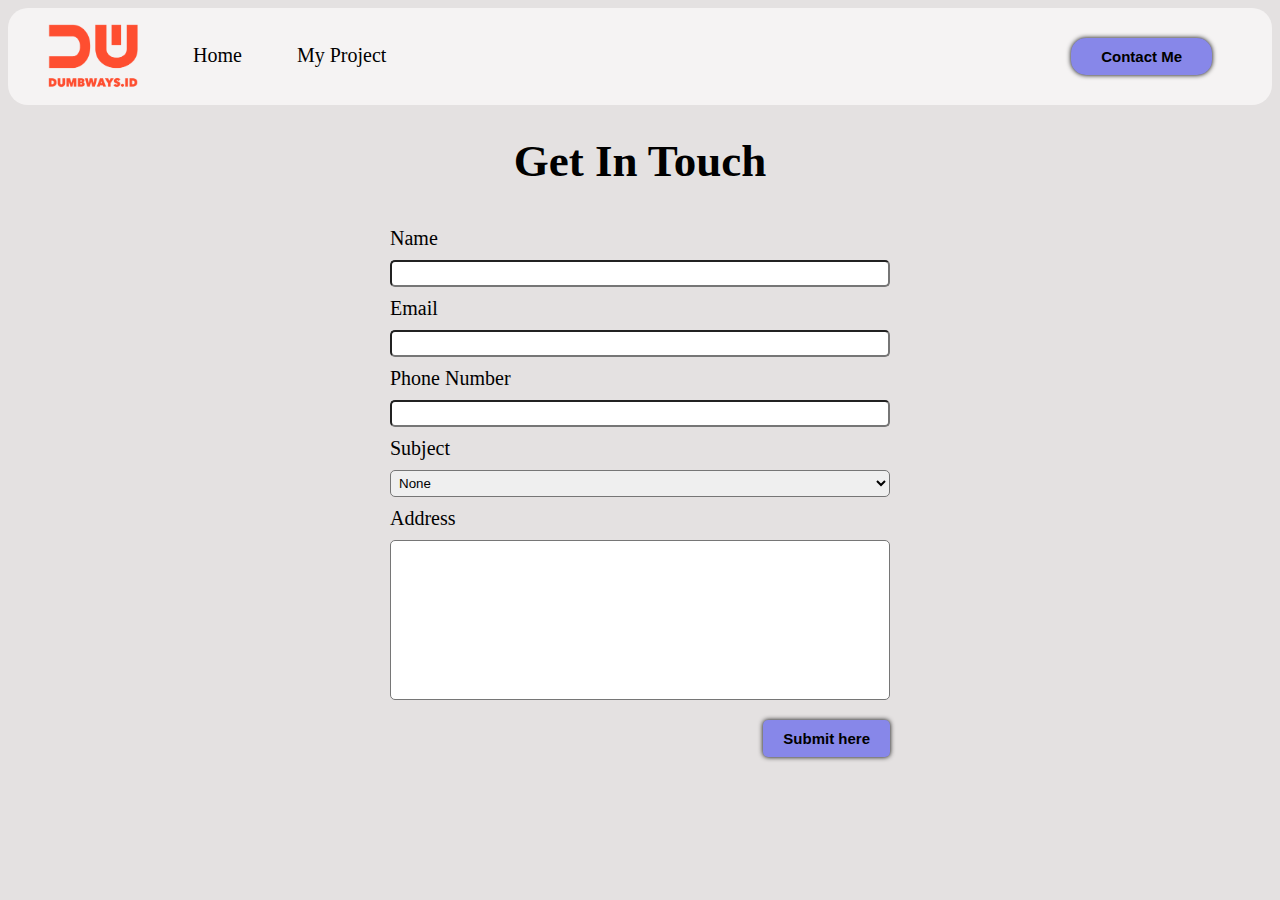
==== Day 6 - Responsive Layout/contact_form.html @ 329f40da "main" ====
<html>
    <head>
        <link rel="stylesheet" href="assets/css/contact_form.css">
        <title>Contact Form</title>
    </head>
    <body class="contactMe">
        <nav>
            <div class="nav-left">
                <ul>
                    <div id="logo">
                        <li>
                            <a href="https://dumbways.id/">
                                <img id="linkDumbways" src="assets/image/dumbwaysLogo.png" alt="dumbwaysLogo">
                            </a>
                        </li>
                    </div>
                    <div id="home">
                        <a id="linkHome" href="index.html">
                            <li>Home</li>
                        </a>
                    </div>
                    <div id="project">
                        <a style="text-decoration: none; color: black;" href="my_project.html">
                            <li>My Project</li>
                        </a>
                    </div>
                </ul>
            </div>

            <div class="nav-right">
                        <button>Contact Me</button>
            </div>
        </nav>
        <div class="isiForm">
            <div>
                <h1>
                    Get In Touch
                </h1>
            </div>
            <div>
                <form autocomplete="off">
                    <div>
                        <label for="name">Name</label>
                        <div>
                            <input id="nama" type="text">
                        </div>
                    </div>
        
                    <div>
                        <label for="email">Email</label>
                        <div>
                            <input id="email" type="text">
                        </div>
                    </div>
        
                    <div>
                        <label for="number">Phone Number</label>
                        <div>
                            <input id="phoneNumber" type="tel"
                            maxlength="13"
                            minlength="10"
                            >
                        </div>
                    </div>
        
                    <div>
                        <label for="subject">Subject</label>
                            <div>
                                <select
                                id="subject">
                                <option hidden>None
                                </option>
                                <option >Collaboration</option>
                                <option >Hiring</option>
                                <option >Discussion</option>
                                </select>
                            </div>
                    </div>
        
                    <div>
                        <label for="yourMessage">Address</label>
                              <div>
                                  <textarea name="address" id="address" cols="30" rows="10"></textarea>
                              </div>  
                    </div>
                    
                    <div class="buttonSubmit">
                            <button type="button" onclick="getData()">
                                Submit here
                            </button>
                    </div>

                </form>
            </div>
        </div>
        <script src="assets/js/script.js"></script>
    </body>
</html>
---- Day 6 - Responsive Layout/assets/css/contact_form.css ----
body{
    background-color: rgb(228, 225, 225);
}

nav{
    display: flex;
    align-items: center;
    justify-content: space-between;
    margin-left: auto;
    margin-right: auto;
    background-color: rgb(245, 243, 243);
    border-radius: 20px;
}

.nav-left{
    flex: 50%;;
}

.nav-left ul {
    list-style-type: none;
    display: flex;
}

.nav-left ul li{
    margin-right: 55px;
    font-size: 20px;
}

.nav-left #home,#project{
    list-style-type: none;
    display: flex;
    margin-top: 20px;
}

.nav-left #linkHome{
    text-decoration: none;
    color: black;
}

.nav-left #linkDumbways{
    float: left;
    width: 90px;
    height: 65px;
}


.nav-right{
    flex: 50%;
    text-align: right;
    margin-right: 60px;
}

.nav-right button{
    padding: 10px 30px;
    border-radius: 15px;
    border-style: hidden;
    box-shadow: 0px 0px 5px;
    font-weight: bold;
    font-size: 15px;
    cursor: default;
}

.isiForm{
    display: flex;
    flex-wrap: wrap;
    flex-direction: column;
    align-items: center;
    width: auto;
    height: auto;
}

.isiForm div h1{
    font-size: 45px;
}

form div{
    margin-top: 10px;
    font-size: 20px;
}

form #address{
    resize: none;
    word-wrap: break-word;
}

input,select,textarea {
    -webkit-box-sizing: border-box;
    -moz-box-sizing: border-box;
    box-sizing: border-box;
    width: 100%;
    width: 500px;
    padding: 4px;
    border-radius: 5px;
}

.buttonSubmit{
   float: right;
   margin-top: 20px;
}

button{
    padding: 10px 20px;
    border-radius: 5px;
    background-color: rgb(135, 135, 233);
    box-shadow: 0px 0px 5px;
    border: 1px;
    font-weight: bold;
    font-size: 15px;
    cursor: pointer;
}
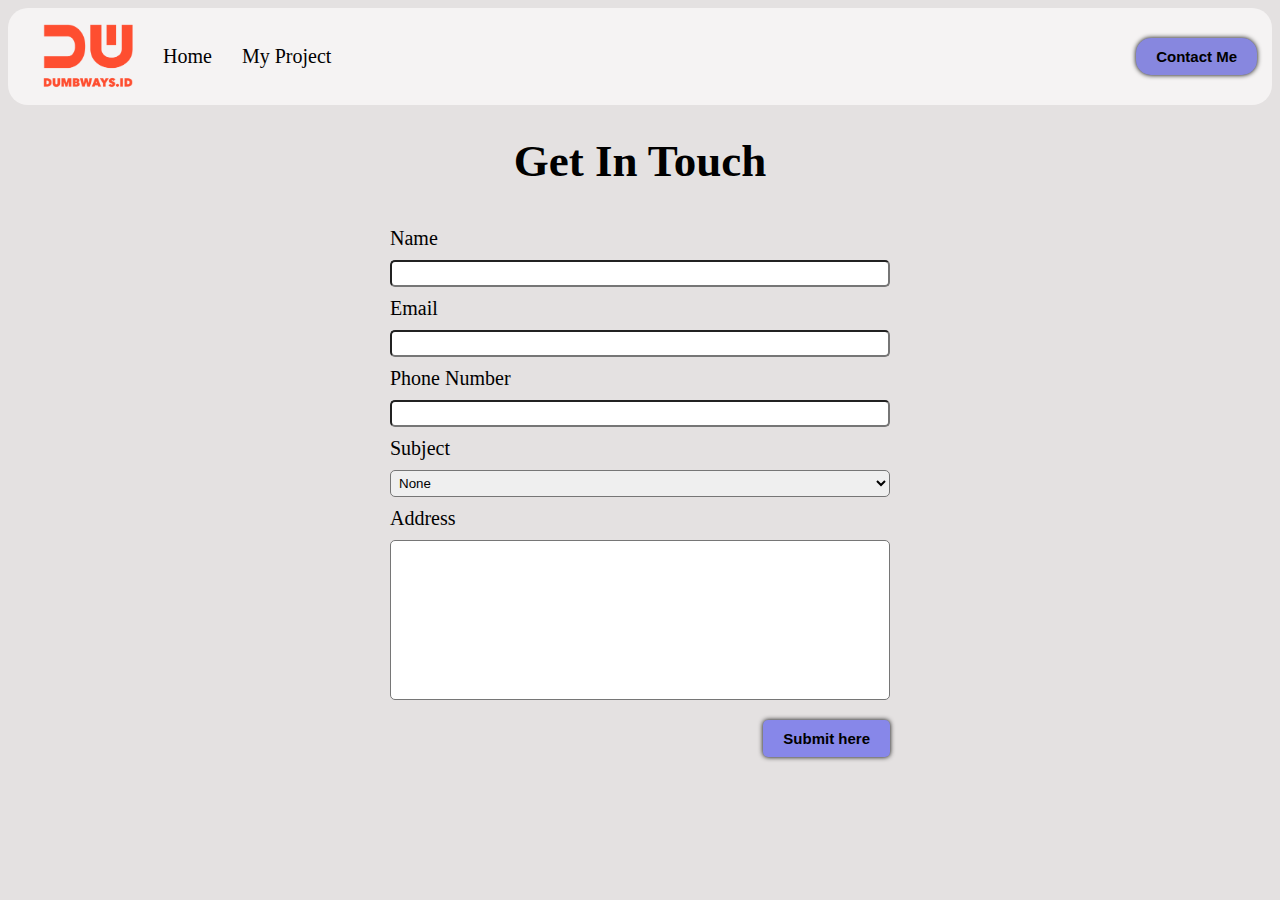
==== commit ae57226c: "day-6" ====
--- a/Day 6 - Responsive Layout/contact_form.html
+++ b/Day 6 - Responsive Layout/contact_form.html
@@ -1,6 +1,8 @@
 <html>
     <head>
         <link rel="stylesheet" href="assets/css/contact_form.css">
+        <meta name="viewport" content="width=device-width, initial-scale=1.0">
+        <link rel="stylesheet" href="https://cdnjs.cloudflare.com/ajax/libs/font-awesome/6.3.0/css/all.min.css">
         <title>Contact Form</title>
     </head>
     <body class="contactMe">
@@ -30,7 +32,23 @@
             <div class="nav-right">
                         <button>Contact Me</button>
             </div>
+            <!-- Hamburger Menu -->
+            <div class="hamburger-menu" onclick="toggleMenu()">
+                <i class="fa-solid fa-bars fa-2x"></i>
+            </div>            
         </nav>
+        <!-- Hamburger Item -->
+         <div id="targetHamburger" class="hamburger-menu-item">
+            <a id="hamLink" href="index.html">
+                 <div class="hamburger-item">Home</div>
+            </a>
+            <a id="hamLink" href="my_project.html">
+                <div class="hamburger-item">My Project</div>
+            </a>
+            <a id="hamLink" href="contact_form.html">
+                <div class="hamburger-item" style="background-color: orange;">Contact Me</div>
+            </a>
+        </div>        
         <div class="isiForm">
             <div>
                 <h1>
@@ -38,7 +56,7 @@
                 </h1>
             </div>
             <div>
-                <form autocomplete="off">
+                <form class="detailContactMe" autocomplete="off">
                     <div>
                         <label for="name">Name</label>
                         <div>
@@ -94,5 +112,6 @@
             </div>
         </div>
         <script src="assets/js/script.js"></script>
+        <script src="assets/js/hamburger_menu.js"></script>
     </body>
 </html>--- a/Day 6 - Responsive Layout/assets/css/contact_form.css
+++ b/Day 6 - Responsive Layout/assets/css/contact_form.css
@@ -19,17 +19,27 @@
 .nav-left ul {
     list-style-type: none;
     display: flex;
+    flex-direction: row;
+    padding-inline-start: 20px;
 }
 
-.nav-left ul li{
-    margin-right: 55px;
+.nav-left ul div{
+    margin: 0px 15px;
     font-size: 20px;
+    display: flex;
+    align-items: center;
 }
 
-.nav-left #home,#project{
+/* .nav-left #home,#project{
     list-style-type: none;
     display: flex;
     margin-top: 20px;
+    align-items: center;
+} */
+
+.nav-left #projectDetail {
+    text-decoration: none;
+    color: black;
 }
 
 .nav-left #linkHome{
@@ -45,19 +55,54 @@
 
 
 .nav-right{
+    display: flex;
+    justify-content: flex-end;
     flex: 50%;
-    text-align: right;
-    margin-right: 60px;
+    align-items: center;
 }
 
-.nav-right button{
-    padding: 10px 30px;
+.nav-right button {
+    padding: 10px 20px;
+    margin: 0px 15px;
     border-radius: 15px;
     border-style: hidden;
     box-shadow: 0px 0px 5px;
-    font-weight: bold;
+    background-color: rgb(135, 135, 223);
+    cursor: pointer;
+}
+
+.nav-right button a{
+    text-decoration: none;
+    color: black;
     font-size: 15px;
-    cursor: default;
+}
+
+.hamburger-menu{
+    display: none;
+    margin: 0px 15px;
+}
+
+#targetHamburger {
+    margin: 10px 5px;
+}
+
+.hamburger-menu-item{
+    display: none;
+}
+
+#hamLink{
+    text-decoration: none;
+    color: black;
+}
+
+.hamburger-item {
+    display: flex;
+    background-color: rgb(208,207,207);
+    border: 1px solid white;
+    justify-content: center;
+    border-radius: 5px;
+    font-size: large;
+    padding: 10px 15px;
 }
 
 .isiForm{
@@ -87,7 +132,7 @@
     -webkit-box-sizing: border-box;
     -moz-box-sizing: border-box;
     box-sizing: border-box;
-    width: 100%;
+    /* width: 100%; */
     width: 500px;
     padding: 4px;
     border-radius: 5px;
@@ -108,3 +153,21 @@
     font-size: 15px;
     cursor: pointer;
 }
+
+@media only screen and (max-width: 768px) {
+    /* Aturan CSS untuk layar dengan lebar maksimal 768 piksel */
+
+    .hamburger-menu {
+        display: flex;
+        cursor: pointer;
+    }
+
+    #home, #project, .nav-right button {
+        display: none;
+    }
+
+    input, select, textarea {
+        width: 100%;
+    }
+
+}